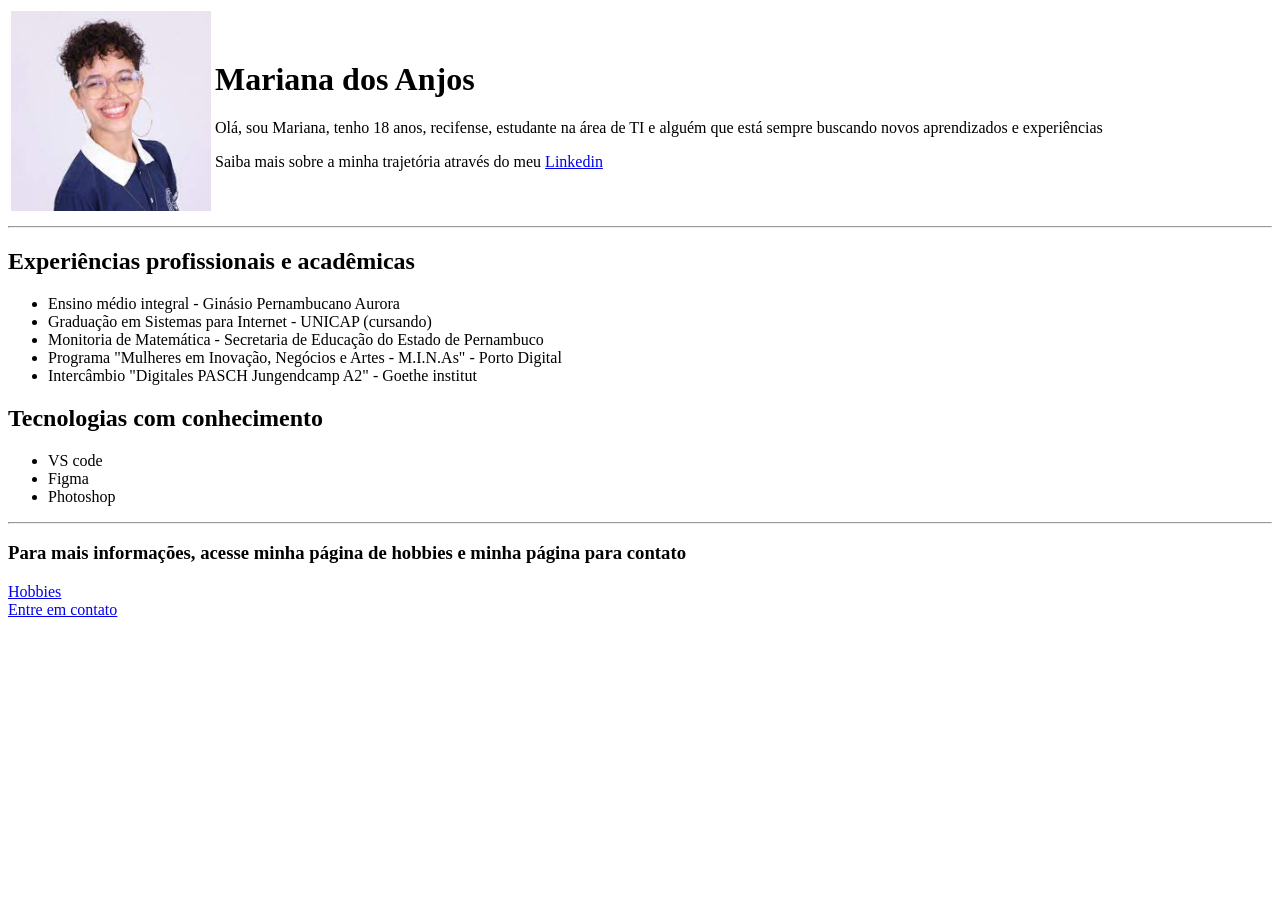
==== index.html @ a5624201 "Add files via upload" ====
<!DOCTYPE html>
<html>

<head>
  <meta charset="utf-8">
  <title>Mariana dos Anjos - página pessoal</title>
  
</head>

<body>

    <table>
        <tr>
            <td><img src= "[data-uri]" alt= "Mariana dos Anjos"   width=200px > </td>
            <td> <h1> Mariana dos Anjos</h1>
                 <p> Olá, sou Mariana, tenho 18 anos, recifense, estudante na área de TI e alguém que está
                    sempre buscando novos aprendizados e experiências </p>
        
                <p> Saiba mais sobre a minha trajetória através do meu <a href= "https://www.linkedin.com/in/mariana-dos-anjos-851030260"> Linkedin </a> </p>
                </td>
        </tr>
    </table>
 
  <hr>
  
  <h2> Experiências profissionais e acadêmicas </h2>

  <ul>
    <li>Ensino médio integral - Ginásio Pernambucano Aurora</li>
    <li>Graduação em Sistemas para Internet - UNICAP (cursando)</li>
    <li>Monitoria de Matemática - Secretaria de Educação do Estado de Pernambuco </li>
    <li>Programa "Mulheres em Inovação, Negócios e Artes - M.I.N.As" - Porto Digital</li>
    <li>Intercâmbio "Digitales PASCH Jungendcamp A2" - Goethe institut</li>
  </ul>

  <h2> Tecnologias com conhecimento </h2>

  <ul>
    <li>VS code</li>
    <li>Figma</li>
    <li>Photoshop</li>

  </ul>

<hr>

<h3> Para mais informações, acesse minha página de hobbies e minha página para contato</h3>

<a href= "hobbies.html"> Hobbies </a>
<br>
<a href= "contato.html"> Entre em contato </a>






</body>

</html>
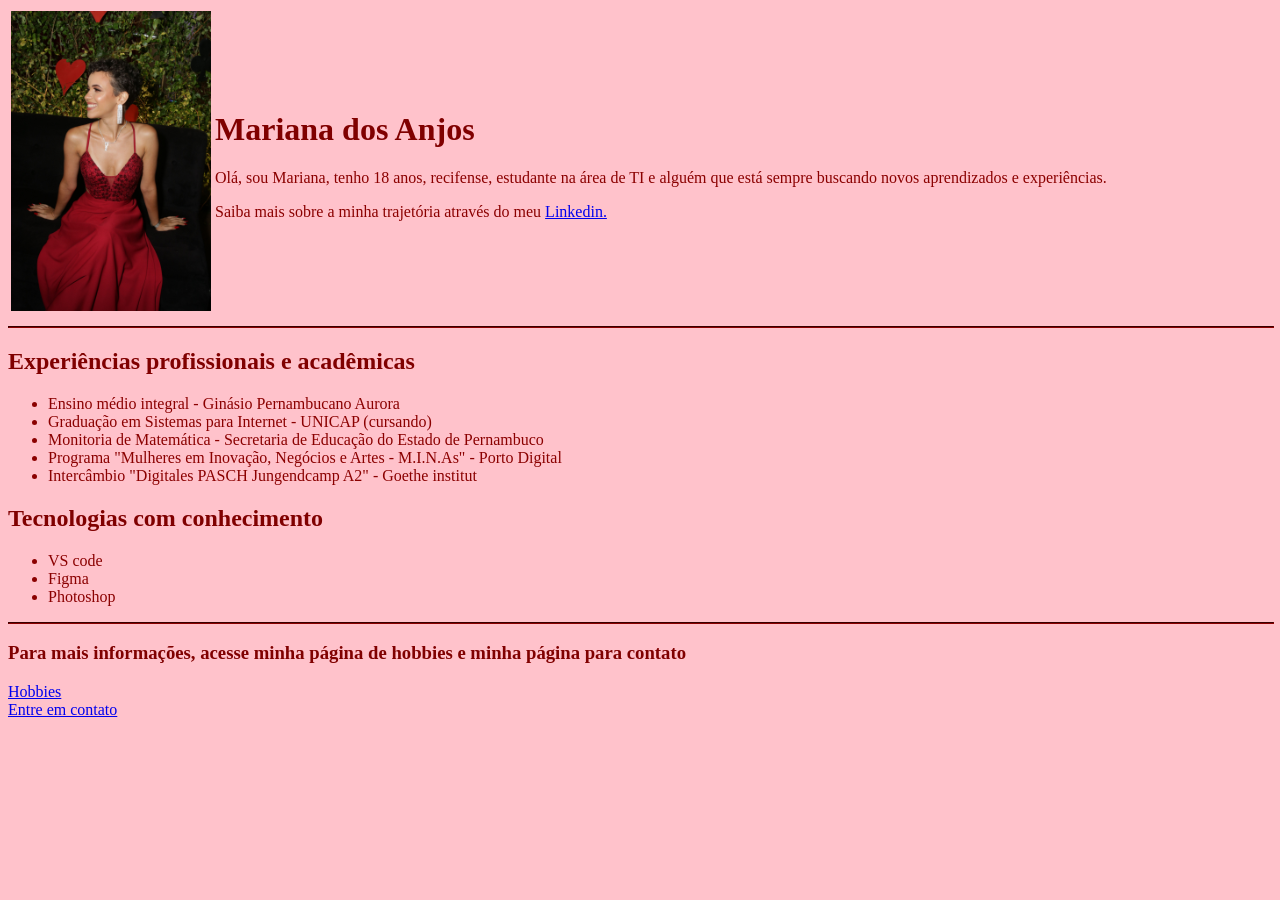
==== commit 8b9364ac: "Add files via upload" ====
--- a/index.html
+++ b/index.html
@@ -4,6 +4,7 @@
 <head>
   <meta charset="utf-8">
   <title>Mariana dos Anjos - página pessoal</title>
+   <link rel="stylesheet" href="estilo.css">
   
 </head>
 
@@ -11,12 +12,12 @@
 
     <table>
         <tr>
-            <td><img src= "[data-uri]" alt= "Mariana dos Anjos"   width=200px > </td>
+            <td><img src= "BAILE EREM GP (3490).jpg"  alt= "Mariana dos Anjos"   width=200px > </td>
             <td> <h1> Mariana dos Anjos</h1>
                  <p> Olá, sou Mariana, tenho 18 anos, recifense, estudante na área de TI e alguém que está
-                    sempre buscando novos aprendizados e experiências </p>
+                    sempre buscando novos aprendizados e experiências. </p>
         
-                <p> Saiba mais sobre a minha trajetória através do meu <a href= "https://www.linkedin.com/in/mariana-dos-anjos-851030260"> Linkedin </a> </p>
+                <p> Saiba mais sobre a minha trajetória através do meu <a href= "https://www.linkedin.com/in/mariana-dos-anjos-851030260"> Linkedin. </a> </p>
                 </td>
         </tr>
     </table>
@@ -46,7 +47,7 @@
 
 <h3> Para mais informações, acesse minha página de hobbies e minha página para contato</h3>
 
-<a href= "hobbies.html"> Hobbies </a>
+<a href= "hobbie.html"> Hobbies </a>
 <br>
 <a href= "contato.html"> Entre em contato </a>
 
--- a/estilo.css
+++ b/estilo.css
@@ -0,0 +1,27 @@
+body{
+    background-color: rgb(255, 194, 203);
+    }
+   p, li {
+     font-style: initial;
+     color: darkred;
+   }
+
+   h1, h2, h3, label {
+    color: maroon;
+    font-family: 'Times New Roman', Times, serif;
+   }
+   hr{
+    border-color: darkred;
+    border-width: 1px;
+    width: 100%;
+   }
+
+     select, textarea{
+     border-style: outsetet;
+     border-width: 3px;
+     border-radius: 10px ;
+     border-bottom: none thick;
+     background-color: #ededed
+   }
+     
+
